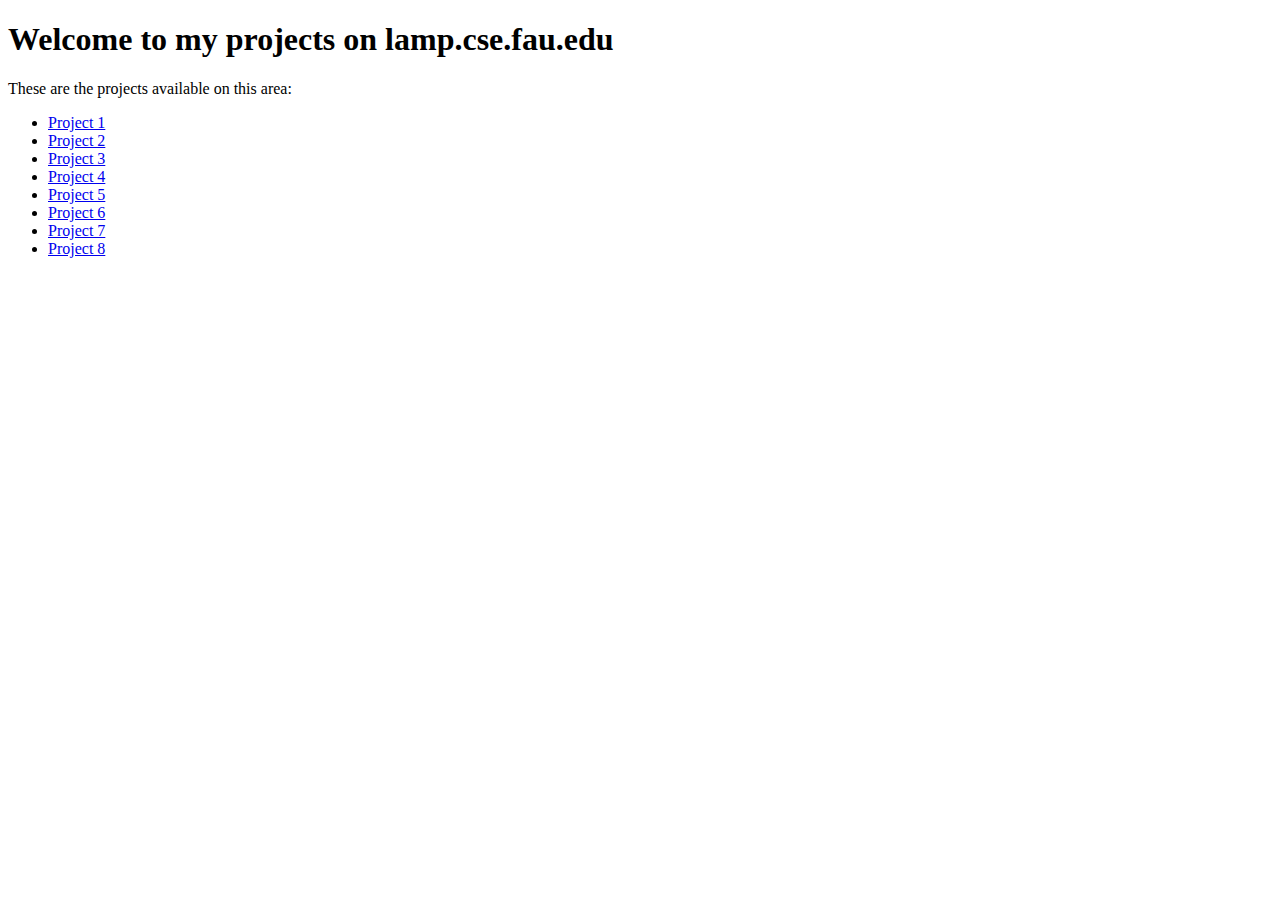
==== p0/index.html @ eeecf15b "change" ====
<!DOCTYPE html>
<html>
    <head>
        <title>My Projects</title>
    </head>
    <body>
        <h1>Welcome to my projects on lamp.cse.fau.edu</h1>
        <p>
            These are the projects available on this area:
        </p>
        <ul>
            <li><a href="./p1/index.html">Project 1</a></li>
            <li><a href="./p2/index.html">Project 2</a></li>
            <li><a href="./p3/index.html">Project 3</a></li>
            <li><a href="./p4/index.html">Project 4</a></li>
            <li><a href="./p5/index.php">Project 5</a></li>
            <li><a href="./p6/index.php">Project 6</a></li>
            <li><a href="./p7/index.php">Project 7</a></li>
            <li><a href="./p8/index.html">Project 8</a></li>
        </ul>
    </body>
</html>
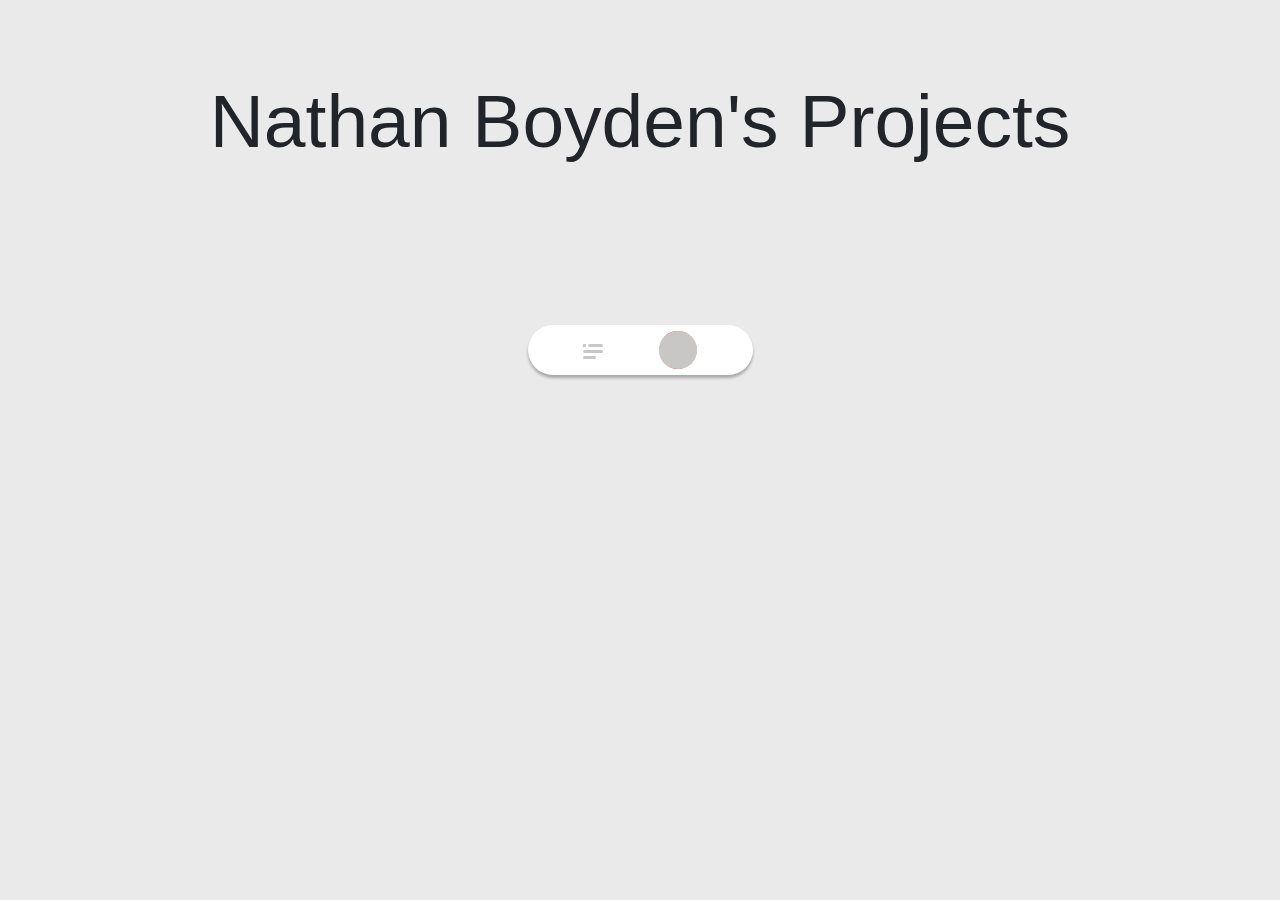
==== commit 3c7c8f93: "dfgdfg" ====
--- a/p0/index.html
+++ b/p0/index.html
@@ -1,22 +1,54 @@
 <!DOCTYPE html>
-<html>
-    <head>
-        <title>My Projects</title>
-    </head>
-    <body>
-        <h1>Welcome to my projects on lamp.cse.fau.edu</h1>
-        <p>
-            These are the projects available on this area:
-        </p>
-        <ul>
-            <li><a href="./p1/index.html">Project 1</a></li>
-            <li><a href="./p2/index.html">Project 2</a></li>
-            <li><a href="./p3/index.html">Project 3</a></li>
-            <li><a href="./p4/index.html">Project 4</a></li>
-            <li><a href="./p5/index.php">Project 5</a></li>
-            <li><a href="./p6/index.php">Project 6</a></li>
-            <li><a href="./p7/index.php">Project 7</a></li>
-            <li><a href="./p8/index.html">Project 8</a></li>
-        </ul>
-    </body>
-</html>+<html lang="en" >
+<head>
+  <meta charset="UTF-8">
+  <title>Cool Bootstrap navigation bar</title>
+  <link rel='stylesheet' href='https://maxcdn.bootstrapcdn.com/bootstrap/4.1.1/css/bootstrap.min.css'><link rel="stylesheet" href="./style.css">
+
+</head>
+<body>
+  <h1>Nathan Boyden's Projects</h1>
+<!-- partial:index.partial.html -->
+<div class="wrapper">
+      <div class="item menu">
+        <div class="linee linee1"></div>
+        <div class="linee linee2"></div>
+        <div class="linee linee3"></div>
+      </div>
+      <button class="item add">
+        <div class="circle">
+          <div class="close">
+          <div class="line line1"></div>
+          <div class="line line2"></div>
+        </div>
+        </div>
+        <input type="search" placeholder="search" class="search" />
+        
+      </button>
+      <div class="nav-items items1" onclick="navigateTo('./p1/index.html')">
+        <i class="fas fa-home">P1</i>
+      </div>
+      <div class="nav-items items2" onclick="navigateTo('./p2/index.html')">
+        <i class="fas fa-camera">P2</i>
+      </div>
+      <div class="nav-items items3" onclick="navigateTo('./p3/index.html')">
+        <i class="fas fa-folder">P3</i>
+      </div>
+      <div class="nav-items items4" onclick="navigateTo('./p4/index.html')">
+        <i class="fas fa-heart">P4</i>
+      </div>
+      <div class="box">
+        <div class="box-line box-line1"></div>
+        <div class="box-line box-line2"></div>
+        <div class="box-line box-line3"></div>
+        <div class="box-line box-line4"></div>
+      </div>
+    </div>
+
+    <div class="effect"></div>
+<!-- partial -->
+  <script src='https://cdnjs.cloudflare.com/ajax/libs/jquery/3.2.1/jquery.min.js'></script>
+<script src='https://maxcdn.bootstrapcdn.com/bootstrap/4.1.1/js/bootstrap.min.js'></script><script  src="./script.js"></script>
+
+</body>
+</html>
--- a/p0/style.css
+++ b/p0/style.css
@@ -0,0 +1,328 @@
+/* start of the css code*/
+* {
+  margin: 0;
+  padding: 0;
+  box-sizing: border-box;
+}
+
+body {
+  background: rgb(235, 234, 234);
+  height: 50vh;
+  display: grid;
+  place-items: center;
+}
+
+h1{
+  font-size: 75px;
+}
+/* main wrapper and its layout */
+.wrapper {
+  width: 225px;
+  border-radius: 30px;
+  height: 50px;
+  background: white;
+  box-shadow: 0px 3px 3px rgba(0, 0, 0, 0.281);
+  display: flex;
+  justify-content: space-evenly;
+  align-items: center;
+  z-index: 5;
+  position: relative;
+}
+.item {
+  cursor: pointer;
+}
+.linee {
+  width: 20px;
+  height: 3px;
+  background: rgb(201, 198, 198);
+  margin-top: 3px;
+  border-radius: 5px;
+  transition: all 0.2s;
+}
+.linee1 {
+  width: 15px;
+  transform: translateX(5px);
+}
+.linee1::before {
+  content: "";
+  display: block;
+  transform: translateX(-5px);
+  width: 3px;
+  height: 3px;
+  background: rgb(201, 198, 198);
+  transition: width 0.2s ease 0.1s, transform 0.2s;
+}
+.linee3::after {
+  content: "";
+  display: block;
+  transform: translateX(17px);
+  width: 0px;
+  height: 3px;
+  background: rgb(201, 198, 198);
+  transition: width 0.2s ease 0.1s;
+}
+.linee3 {
+  width: 13px;
+}
+.gallery {
+  display: grid;
+  grid-template-columns: repeat(3, 5px);
+  grid-auto-rows: 5px;
+  grid-gap: 4px;
+  transform: translateY(3px);
+}
+.dot {
+  border: 1px solid rgb(139, 136, 136);
+  border-radius: 50%;
+}
+.add {
+  width: 38px;
+  height: 38px;
+  border-radius: 50%;
+  background: rgb(201, 198, 198);
+  border: none;
+  position: relative;
+  z-index: 4;
+  transition: all 0.3s ease;
+  outline: none;
+}
+.close {
+  position: relative;
+  left: 35%;
+  z-index: 4;
+  top: 50%;
+}
+.line {
+  position: absolute;
+  width: 10px;
+  height: 2px;
+  background: rgb(255, 255, 255);
+  transition: all 0.2s;
+}
+.line1 {
+  transform: rotate(0deg);
+}
+.line2 {
+  transform: rotate(90deg);
+}
+.search {
+  position: absolute;
+  top: 0;
+  left: 4%;
+  z-index: 0;
+  width: 0px;
+  height: 38px;
+  border-radius: 30px;
+  border: none;
+  color: white;
+  background: rgb(253, 95, 95);
+  box-sizing: border-box;
+  padding-left: 35px;
+  transition: all 0.3s ease;
+  outline: none;
+  box-shadow: none;
+}
+::placeholder {
+  font-weight: bold;
+  color: white;
+}
+.circle {
+  width: 38px;
+  height: 38px;
+  background: rgb(201, 198, 198);
+  top: 0;
+  left: 0;
+  position: absolute;
+  z-index: 3;
+  border-radius: 50%;
+  cursor: pointer;
+  transition: background 0.5s;
+}
+.nav-items {
+  width: 38px;
+  height: 38px;
+  background: rgb(246, 54, 54);
+  color: white;
+  border-radius: 50%;
+  display: flex;
+  justify-content: center;
+  align-items: center;
+  position: absolute;
+  top: 0;
+  left: 0;
+  cursor: pointer;
+  box-shadow: 2px 2px 3px rgba(0, 0, 0, 0.212);
+  transform: scale(0);
+  transition: transform 0.1s cubic-bezier(0.23, -0.47, 0.58, -0.63);
+}
+.nav-items:hover {
+  transform: scale(1.1);
+  transition-timing-function: 0.1s;
+}
+.items1 {
+  top: -100%;
+  left: 5%;
+}
+.items2 {
+  top: -50%;
+  left: -23%;
+  transition-delay: 0.1s;
+}
+.items3 {
+  top: 80%;
+  left: -23%;
+  transition-delay: 0.2s;
+}
+.items4 {
+  top: 130%;
+  left: 5%;
+  transition-delay: 0.3s;
+}
+.box {
+  width: 100%;
+  position: absolute;
+  top: 110%;
+  left: 0;
+  height: 0px;
+  overflow: hidden;
+  background: white;
+  display: grid;
+  grid-gap: 10px;
+  transition: height 0.1s cubic-bezier(0.075, 0.82, 0.165, 1);
+
+  z-index: 0;
+}
+.box-line {
+  width: 100px;
+  height: 10px;
+  background: rgb(201, 198, 198);
+  border-radius: 10px;
+  opacity: 0;
+  z-index: 0;
+  transition: opacity 0s;
+}
+.box-line:nth-child(even) {
+  width: 130px;
+}
+.effect {
+  z-index: 3;
+  border-radius: 50%;
+  width: 200vmax;
+  height: 200vmax;
+  position: fixed;
+  top: 50%;
+  left: 50%;
+  transform: translate(-50%, -50%) scale(0);
+  background: rgb(246, 54, 54);
+  transition: transform 0.4s;
+}
+/* toggle classes */
+.box-show {
+  height: 150px;
+  box-shadow: 4px 4px 4px rgba(0, 0, 0, 0.226);
+  padding: 10px;
+  transition-duration:0.2s;
+}
+.box-line-show {
+  opacity: 1;
+  transition-duration:.1s;
+}
+footer{
+  display:flex;
+ position:fixed;
+  top:90%;
+  left:50%;
+  transform:translate(-50%,-50%);
+  
+}
+footer a{
+color:gray;
+margin-left:30px;
+font-size:1.8rem;}
+a:nth-child(1):hover{
+  color:tomato;
+}
+a:nth-child(2):hover{
+  color:skyblue;
+}
+.color {
+  background: rgb(246, 54, 54);
+}
+.show-menu {
+  transform: scale(1);
+  transition: transform 1s cubic-bezier(0.23, -0.47, 0.58, -0.63);
+}
+.go {
+  transform: translateX(-125px);
+}
+.search-focus {
+  width: 180px;
+  left: 20%;
+  top: 1%;
+  height: 38px;
+  background: rgb(253, 95, 95);
+}
+.move {
+  transform: rotate(45deg);
+}
+.mov {
+  transform: rotate(-45deg);
+}
+
+.big {
+  transform: translate(-50%, -50%) scale(1);
+}
+/* hover effect */
+.menu:hover .linee1 {
+  width: 10px;
+  transform: translateX(0px);
+}
+.menu:hover .linee1::before {
+  width: 0px;
+  transform: translateX(0px);
+}
+.menu:hover .linee3 {
+  width: 15px;
+}
+.menu:hover .linee3::after {
+  content: "";
+  display: block;
+  transform: translateX(17px);
+  width: 3px;
+  height: 3px;
+  background: rgb(201, 198, 198);
+  transition: width 0.2s ease 0.1s;
+}
+.gallery:hover .dot1 {
+  animation: jump 0.4s ease 1;
+}
+.gallery:hover .dot2 {
+  animation: jump 0.4s ease 0.1s 1;
+}
+.gallery:hover .dot3 {
+  animation: jump 0.4s ease 0.2s 1;
+}
+.gallery:hover .dot4 {
+  animation: jump 0.4s ease 0.3s 1;
+}
+.gallery:hover .dot5 {
+  animation: jump 0.4s ease 0.4s 1;
+}
+.gallery:hover .dot6 {
+  animation: jump 0.4s ease 0.5s 1;
+}
+@keyframes jump {
+  50% {
+    transform: translateY(-4px);
+    border-color: rgb(117, 117, 117);
+  }
+  100% {
+    transform: translateY(0px);
+    border-color: rgb(119, 118, 118);
+  }
+}
+.close {
+  width: 10px;
+}
+
+/* inspired by https://dribbble.com/shots/6396442-Micro-Interaction-Search-Bar-Menu */